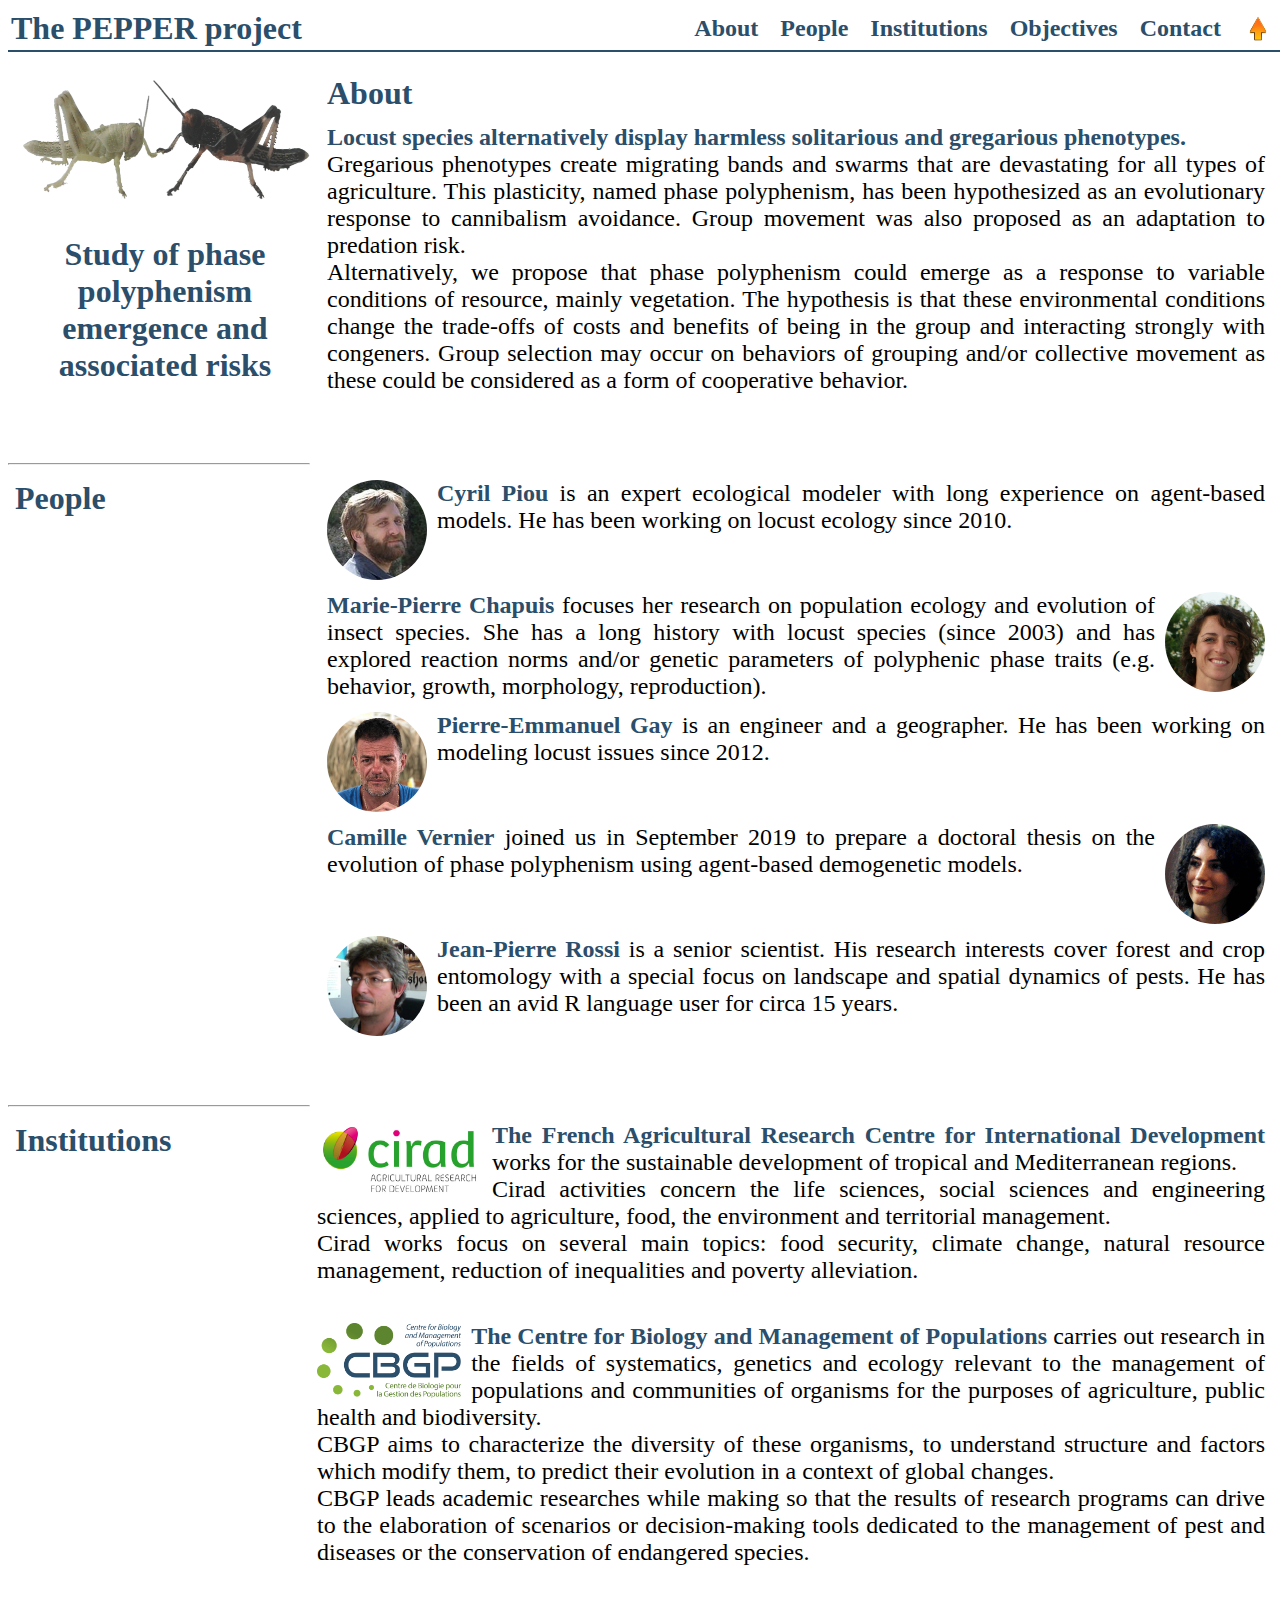
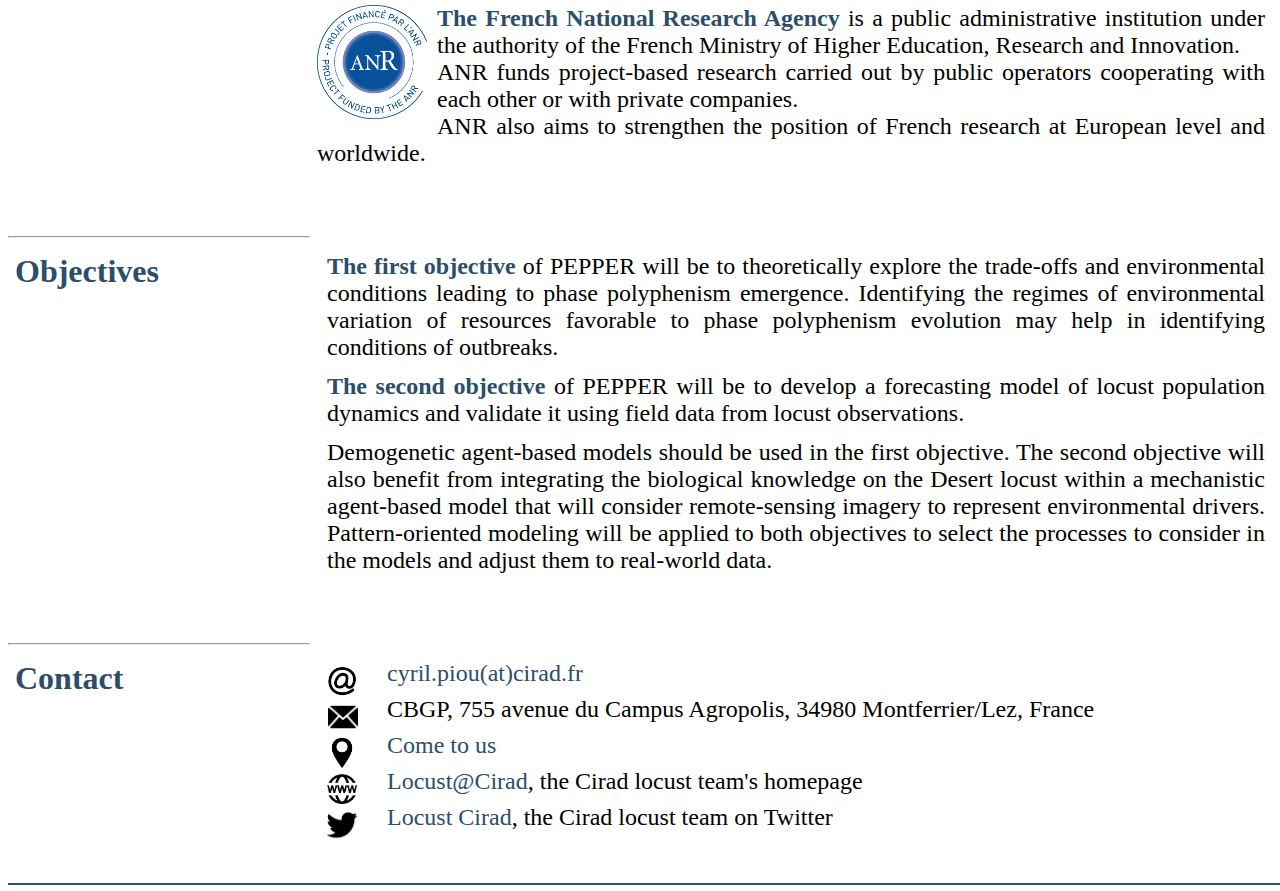
==== index.html @ 5f04eea3 "Add files via upload" ====
<!DOCTYPE HTML PUBLIC "-//W3C//DTD HTML 4.0 Transitional//EN">
<head>
	<meta http-equiv="Content-Language" content="en">
	<meta http-equiv="Content-Type" content="text/html; charset=windows-1252">
	<title>The PEPPER project</title>
	<link href="css/pepper.css" rel="stylesheet" type="text/css">
	<link rel="shortcut icon" type="image/gif" href="favicon.gif">
	<script type="text/javascript" src="noclicd.js"></script>
</head>
<body onload="noclicd()">
<font face="Calibri Light">
<!-- MENU -->
<div class="fixe">
	<table width="100%" class="titre txtbleu">
		<tr>
			<td class="gras">The PEPPER project</td>
			<td >
				<table align="right" cellpadding="10" class="center xgrand gras">
					<tr>
						<td><a href="index.html">About</a></td>
						<td><a href="#people">People</a></td>
						<td><a href="#institutions">Institutions</a></td>
						<td><a href="#objectives">Objectives</a></td>
						<td><a href="#contact">Contact</a></td>
						<td><a href="index.html"><img width="20" height="26" src="images/go-up.png" hspace="5" border="0"></a></td>
					</tr>
				</table>
			</td>
		</tr>
	</table>
</div>
<div class="main">
<!-- ABOUT -->
<br>
<table cellpadding="5" width="100%" class="justify xgrand">
	<tr>
		<td width="300" rowspan="2" class="center top"><img src="images/Criquets.png" width="300"><p class="txtbleu gras titre">Study of phase polyphenism emergence and associated risks</p></td>
		<td class="txtbleu gras titre">About</td>
	</tr>
		<td class="top"><span class="txtbleu"><b>Locust species alternatively display harmless solitarious and gregarious phenotypes.</b></span><br>Gregarious phenotypes create migrating bands and swarms that are devastating for all types of agriculture. This plasticity, named phase polyphenism, has been hypothesized as an evolutionary response to cannibalism avoidance. Group movement was also proposed as an adaptation to predation risk.<br>Alternatively, we propose that phase polyphenism could emerge as a response to variable conditions of resource, mainly vegetation. The hypothesis is that these environmental conditions change the trade-offs of costs and benefits of being in the group and interacting strongly with congeners. Group selection may occur on behaviors of grouping and/or collective movement as these could be considered as a form of cooperative behavior.</td>
	</tr>
</table>
<br>
<!-- PEOPLE -->
<a name="people"></a><br><br>
<hr width="300" align="left">
<table cellpadding="5" width="100%" class="justify xgrand">
	<tr>
		<td width="300" rowspan="5" class="center txtbleu titre gras top left">People</td>
		<td><a href="http://agents.cirad.fr/index.php/cyril+piou/infoagent_eng" target="_blank"><img src="images/CP.jpg" border="0" width="100" align="left" class="circle margedroite zoom"><b>Cyril Piou</a></b> is an expert ecological modeler with long experience on agent-based models. He has been working on locust ecology since 2010.</td>
	</tr>
	<tr>
		<td><a href="http://agents.cirad.fr/index.php/Marie+Pierre+CHAPUIS" target="_blank"><img src="images/MPC.jpg" border="0" width="100" align="right" class="circle margegauche"><b>Marie-Pierre Chapuis</a></b> focuses her research on population ecology and evolution of insect species. She has a long history with locust species (since 2003) and has explored reaction norms and/or genetic parameters of polyphenic phase traits (e.g. behavior, growth, morphology, reproduction).</td>
	</tr>
	<tr>
		<td><img src="images/PEG.jpg" width="100" align="left" class="circle margedroite"><span class="txtbleu gras">Pierre-Emmanuel Gay</span> is an engineer and a geographer. He has been working on modeling locust issues since 2012.</td>
	</tr>
	<tr>
		<td><img src="images/CV.jpg" width="100" align="right" class="circle margegauche"><span class="txtbleu gras">Camille Vernier</span> joined us in September 2019 to prepare a doctoral thesis on the evolution of phase polyphenism using agent-based demogenetic models.</td>
	</tr>
	<tr>
		<td><a href="http://j.p.rossi.free.fr/" target="_blank"><img src="images/JPR.jpg" border="0" width="100" align="left" class="circle margedroite"><b>Jean-Pierre Rossi</a></b> is a senior scientist. His research interests cover forest and crop entomology with a special focus on landscape and spatial dynamics of pests. He has been an avid R language user for circa 15 years.</td>
	</tr>
</table>
<br>
<!-- INSTITUTIONS -->
<a name="institutions"></a><br><br>
<hr width="300" align="left">
<table cellpadding="5" width="100%" class="justify xgrand">
	<tr class="top">
		<td width="290" rowspan="3" class="center txtbleu titre gras left">Institutions</td>
		<td><a href="https://www.cirad.fr/en/home-page" target="_blank"><img src="images/LogCirad_Eng.jpg" height="75" border="0" alt="To Cirad homepage" align="left" class="margedroite"><b>The French Agricultural Research Centre for International Development</b></a> works for the sustainable development of tropical and Mediterranean regions.<br>Cirad activities concern the life sciences, social sciences and engineering sciences, applied to agriculture, food, the environment and territorial management.<br>Cirad works focus on several main topics: food security, climate change, natural resource management, reduction of inequalities and poverty alleviation.</td>
	</tr>
	<tr class="top">
		<td><br><a href="https://www6.montpellier.inra.fr/cbgp_eng" target="_blank"><img src="images/LogoCBGPva.png" height="75" border="0" alt="To CBGP homepage" align="left" class="margedroite"><b>The Centre for Biology and Management of Populations</b></a> carries out research in the fields of systematics, genetics and ecology relevant to the management of populations and communities of organisms for the purposes of agriculture, public health and biodiversity.<br>CBGP aims to characterize the diversity of these organisms, to understand structure and factors which modify them, to predict their evolution in a context of global changes.<br>CBGP leads academic researches while making so that the results of research programs can drive to the elaboration of scenarios or decision-making tools dedicated to the management of pest and diseases or the conservation of endangered species.</td>
	</tr>
	<tr class="top">
		<td><br><a href="http://www.agence-nationale-recherche.fr/en/" target="_blank"><img src="images/ANR.png" width="110" border="0" alt="To ANR homepage" align="left" class="margedroite"><b>The French National Research Agency</b></a> is a public administrative institution under the authority of the French Ministry of Higher Education, Research and Innovation.<br>ANR funds project-based research carried out by public operators cooperating with each other or with private companies.<br>ANR also aims to strengthen the position of French research at European level and worldwide.</td>
	</tr>
</table>
<br>
<!-- OBJECTIVES -->
<a name="objectives"></a><br><br>
<hr width="300" align="left">
<table cellpadding="5" width="100%" class="justify xgrand">
	<tr>
		<td width="300" rowspan="3" class="center txtbleu titre gras top left">Objectives</td>
		<td><span class="txtbleu gras">The first objective</span> of PEPPER will be to theoretically explore the trade-offs and environmental conditions leading to phase polyphenism emergence. Identifying the regimes of environmental variation of resources favorable to phase polyphenism evolution may help in identifying conditions of outbreaks.</td>
	</tr>
	<tr>
		<td><span class="txtbleu gras">The second objective</span> of PEPPER will be to develop a forecasting model of locust population dynamics and validate it using field data from locust observations.</td>
	</tr>
	</tr>
		<td>Demogenetic agent-based models</span> should be used in the first objective. The second objective will also benefit from integrating the biological knowledge on the Desert locust within a mechanistic agent-based model that will consider remote-sensing imagery to represent environmental drivers. Pattern-oriented modeling will be applied to both objectives to select the processes to consider in the models and adjust them to real-world data.</td>
	</tr>
</table>
<br>
<!-- CONTACT -->
<a name="contact"></a><br><br>
<hr width="300" align="left">
<table cellpadding="5" width="100%" class="justify xgrand">
	<tr>
		<td width="300" class="center txtbleu titre gras top left">Contact</td>
		<td><a href="mailto:cyril.piou@cirad.fr"><img src="images/Email.png" border="0" align="middle" style="margin-right:30px" width="30">cyril.piou(at)cirad.fr</a><br>
		<img src="images/Enveloppe.png" align="middle" style="margin-left:1px;margin-right:29px;" width="30">CBGP, 755 avenue du Campus Agropolis, 34980 Montferrier/Lez, France<br>
		<a href="https://www.google.fr/maps/place/CBGP/@43.6823972,3.875117,361m/data=!3m1!1e3!4m2!3m1!1s0x12b6a8f9f5756673:0x52011dedb8b480fa" target="_blank"><img src="images/GPS.png" border="0" align="middle" style="margin-right:30px;" width="30">Come to us</a><br>
		<a href="https://locustcirad.wordpress.com/" target="_blank"><img src="images/Web.png" border="0" align="middle" style="margin-right:30px;" width="30">Locust@Cirad</a>, the Cirad locust team's homepage<br>
		<a href="https://twitter.com/LocustCirad" target="_blank"><img src="images/Twitter.png" border="0" align="middle" style="margin-right:30px;" width="30">Locust Cirad</a>, the Cirad locust team on Twitter</td>
	</tr>
</table>
</div>
<!-- LEGAL NOTICE -->
<br><br>
<div class="footer">
<table cellpadding="5" width="100%" class="justify xgrand">
	<tr>
		<td width="300" class="center txtbleu titre gras top left">Legal notice<br><font size="4">&copy; 2019 Cirad</font></td>
		<td class="top center"><a href="credits.html">Credits</a>&nbsp;&nbsp;<a href="terms.html">Terms of use</a>&nbsp;&nbsp;<a href="pdata.html">Personnal data protection</a>&nbsp;&nbsp;<a href="cookies.html">Cookies &amp; analytics</a></td>
	</tr>
</table>
</div>
</body>
</html>
---- css/pepper.css ----
.lignenoire {border-bottom: 2px solid black}
.lignegrise {border-bottom: 2px solid lightgrey}
.top {vertical-align: top}
.middle {vertical-align: middle}
.bottom {vertical-align: bottom}
.center {text-align: center}
.left {text-align:left}
.right {text-align: right}
.justify {text-align: justify}
.maj {text-transform: uppercase}
.ital {font-style: italic}
.gras {font-weight: bold}
.pluspetit {font-size: smaller}
.plusgrand {font-size: larger}
.grand {font-size: large}
.xgrand {font-size: x-large}
.titre {font-size: xx-large}
.cache {display:none}
.txtbleu {color: #2b4e6a}
.circle {border-radius: 50%}
.margedroite {margin-right: 10px}
.margegauche {margin-left: 10px}

.fixe {position: fixed; width: 100%; height: 50px; background-color: white; border-bottom: 2px solid #2b4e6a; top: 0}
.main {margin-top: 50px}
.footer{position: fixed; width: 100%; height:75px; background-color: white; border-top: 2px solid #2b4e6a; bottom:016:18 04/11/2020}
 
a:link {color: #2b4e6a; text-decoration: none}
a:visited {color: #2b4e6a; text-decoration: none}
a:hover {color: black; text-decoration: underline}
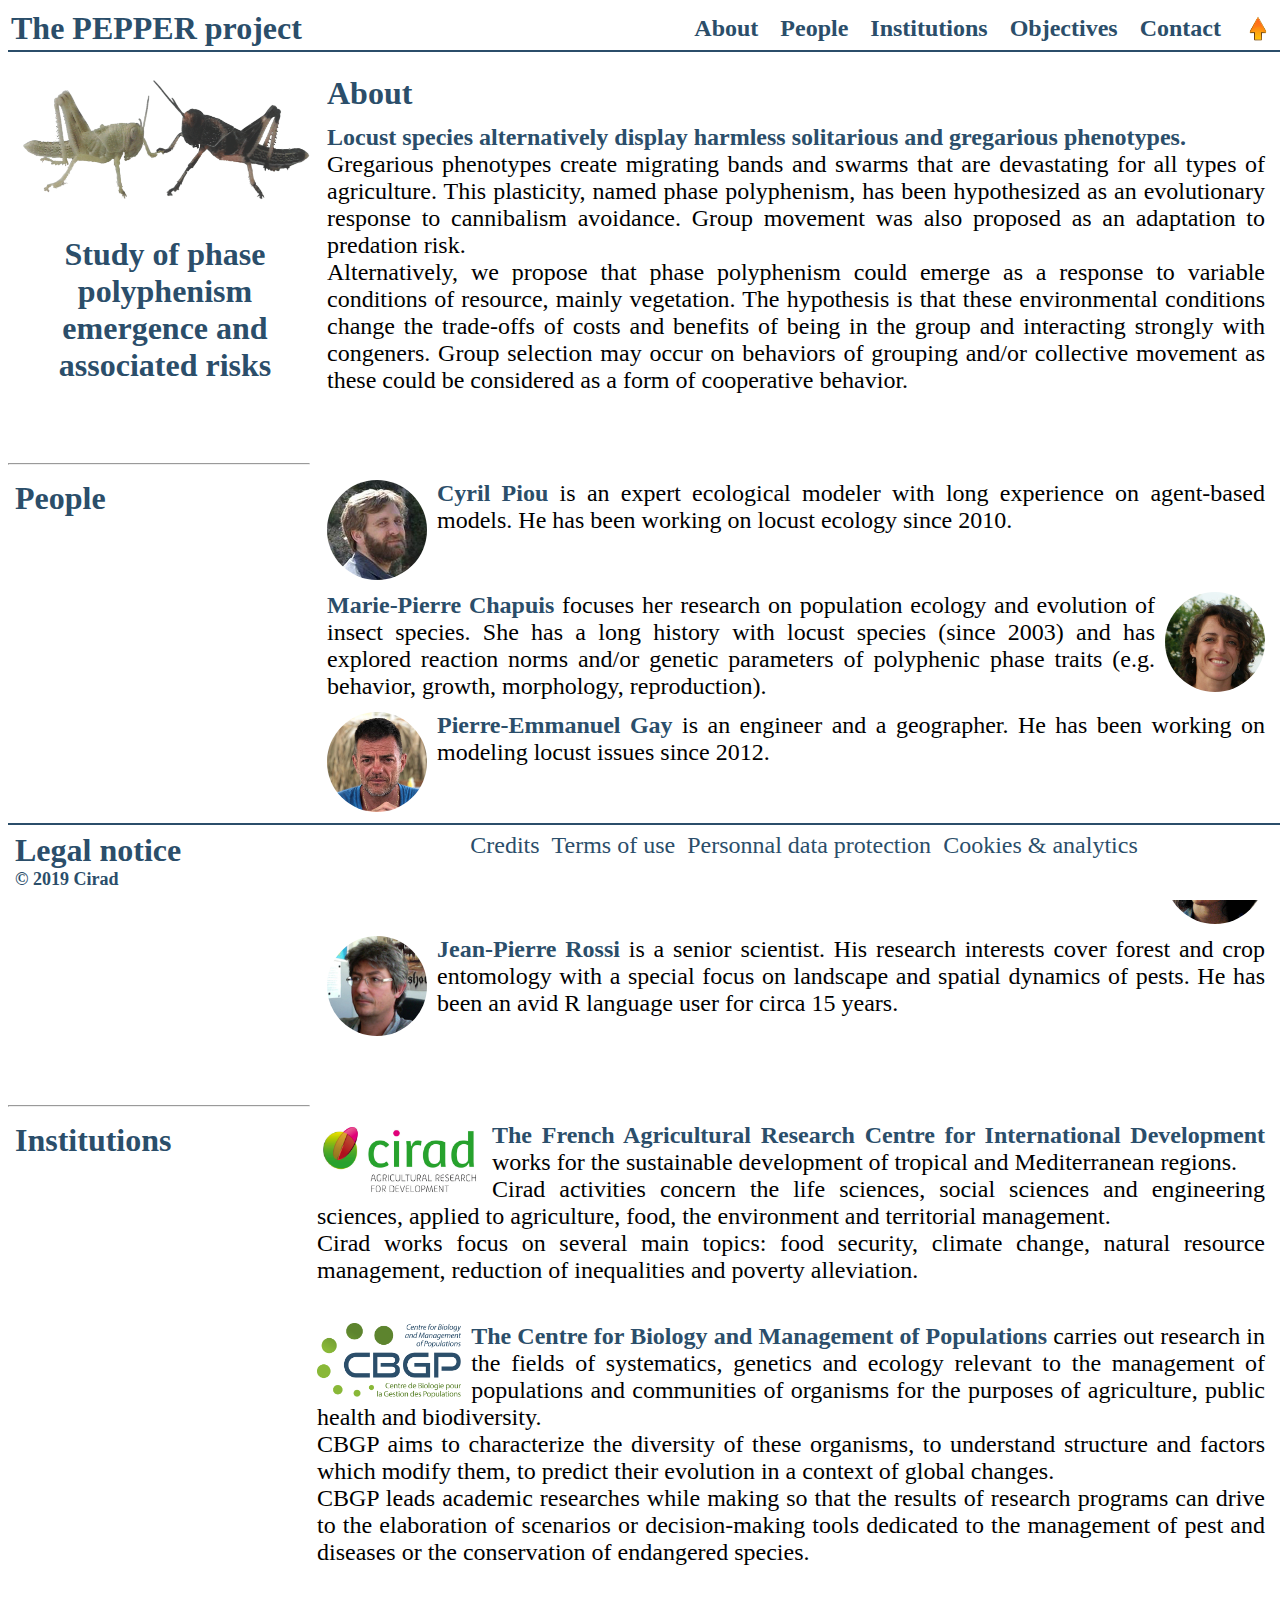
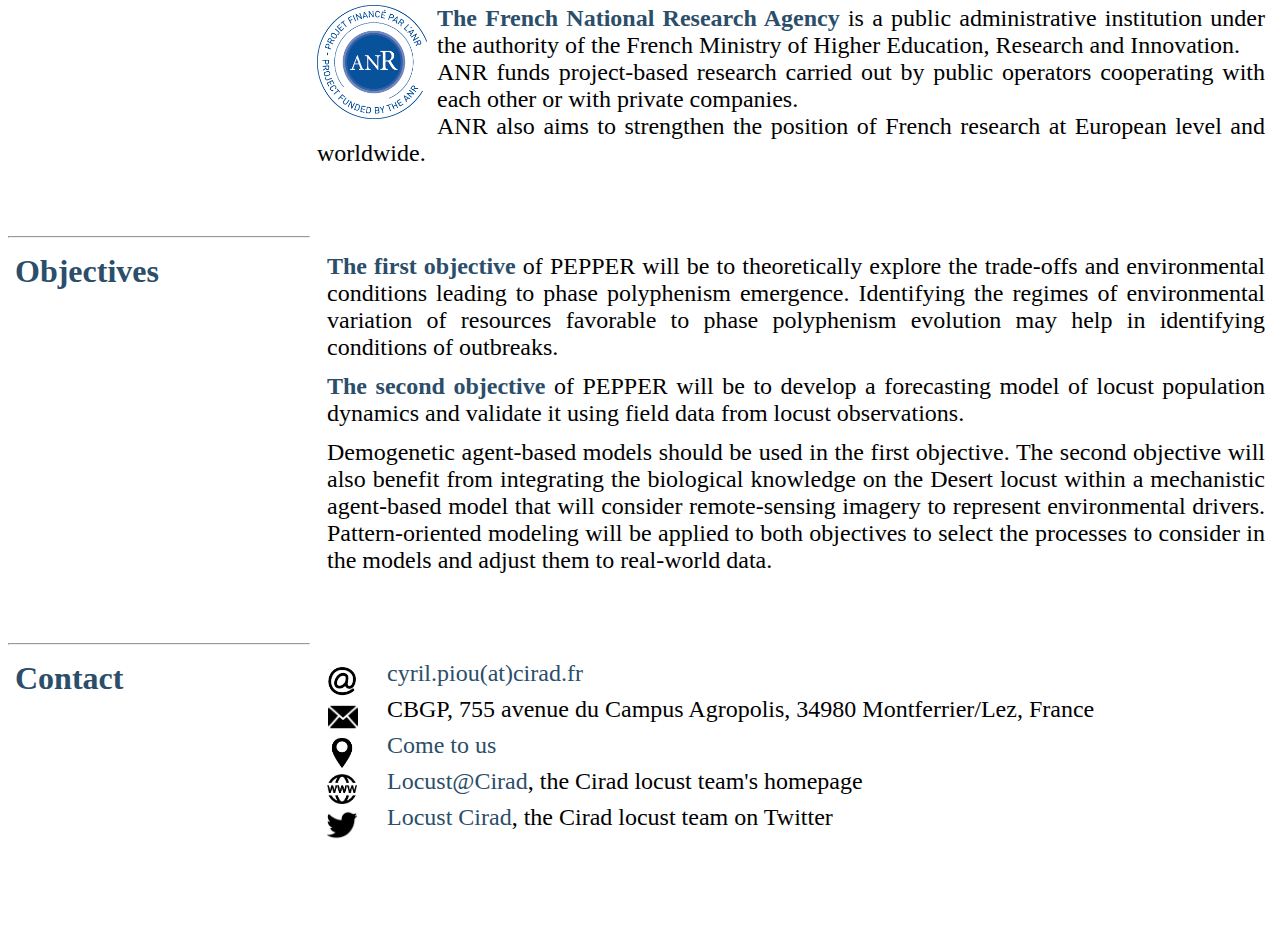
==== commit b847986f: "Add files via upload" ====
--- a/index.html
+++ b/index.html
@@ -110,7 +110,7 @@
 </table>
 </div>
 <!-- LEGAL NOTICE -->
-<br><br>
+<br><br><br><br><br>
 <div class="footer">
 <table cellpadding="5" width="100%" class="justify xgrand">
 	<tr>
--- a/css/pepper.css
+++ b/css/pepper.css
@@ -23,7 +23,7 @@
 
 .fixe {position: fixed; width: 100%; height: 50px; background-color: white; border-bottom: 2px solid #2b4e6a; top: 0}
 .main {margin-top: 50px}
-.footer{position: fixed; width: 100%; height:75px; background-color: white; border-top: 2px solid #2b4e6a; bottom:016:18 04/11/2020}
+.footer{position: fixed; width: 100%; height:75px; background-color: white; border-top: 2px solid #2b4e6a; bottom:0}
  
 a:link {color: #2b4e6a; text-decoration: none}
 a:visited {color: #2b4e6a; text-decoration: none}
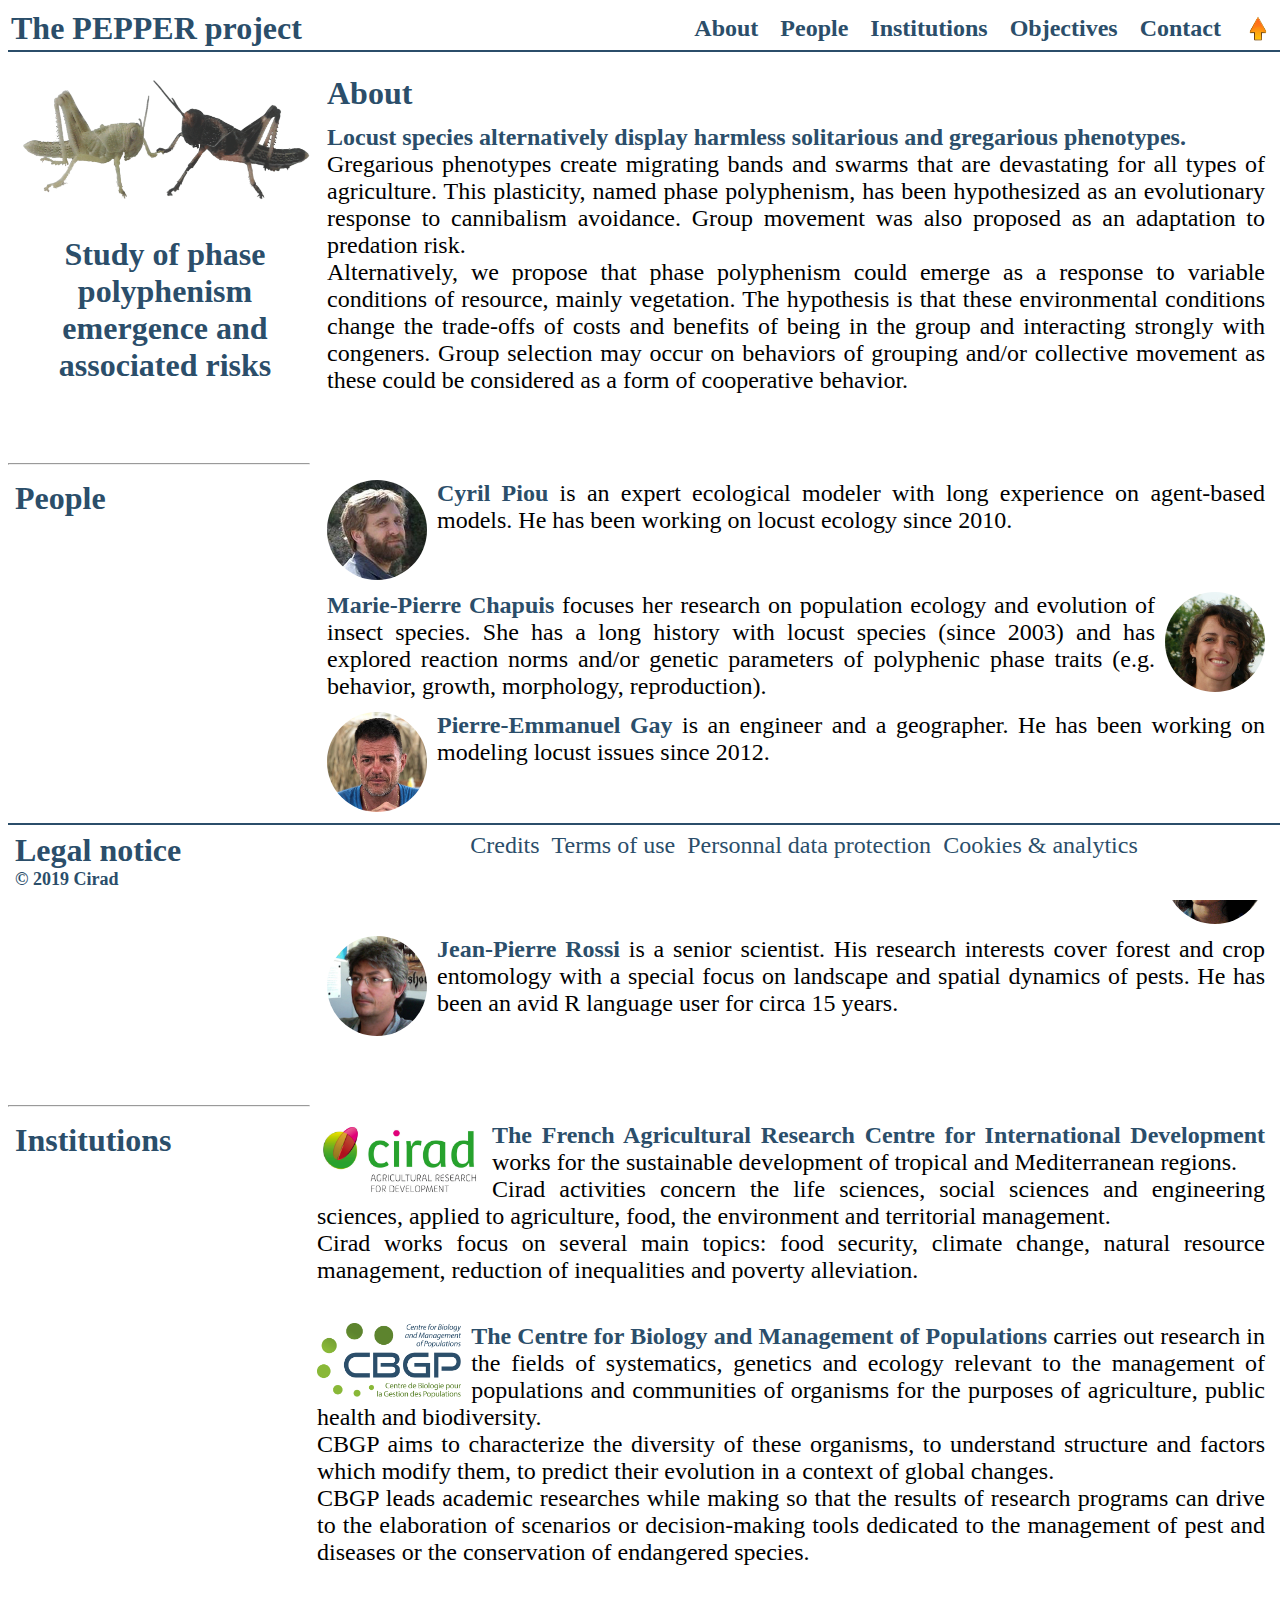
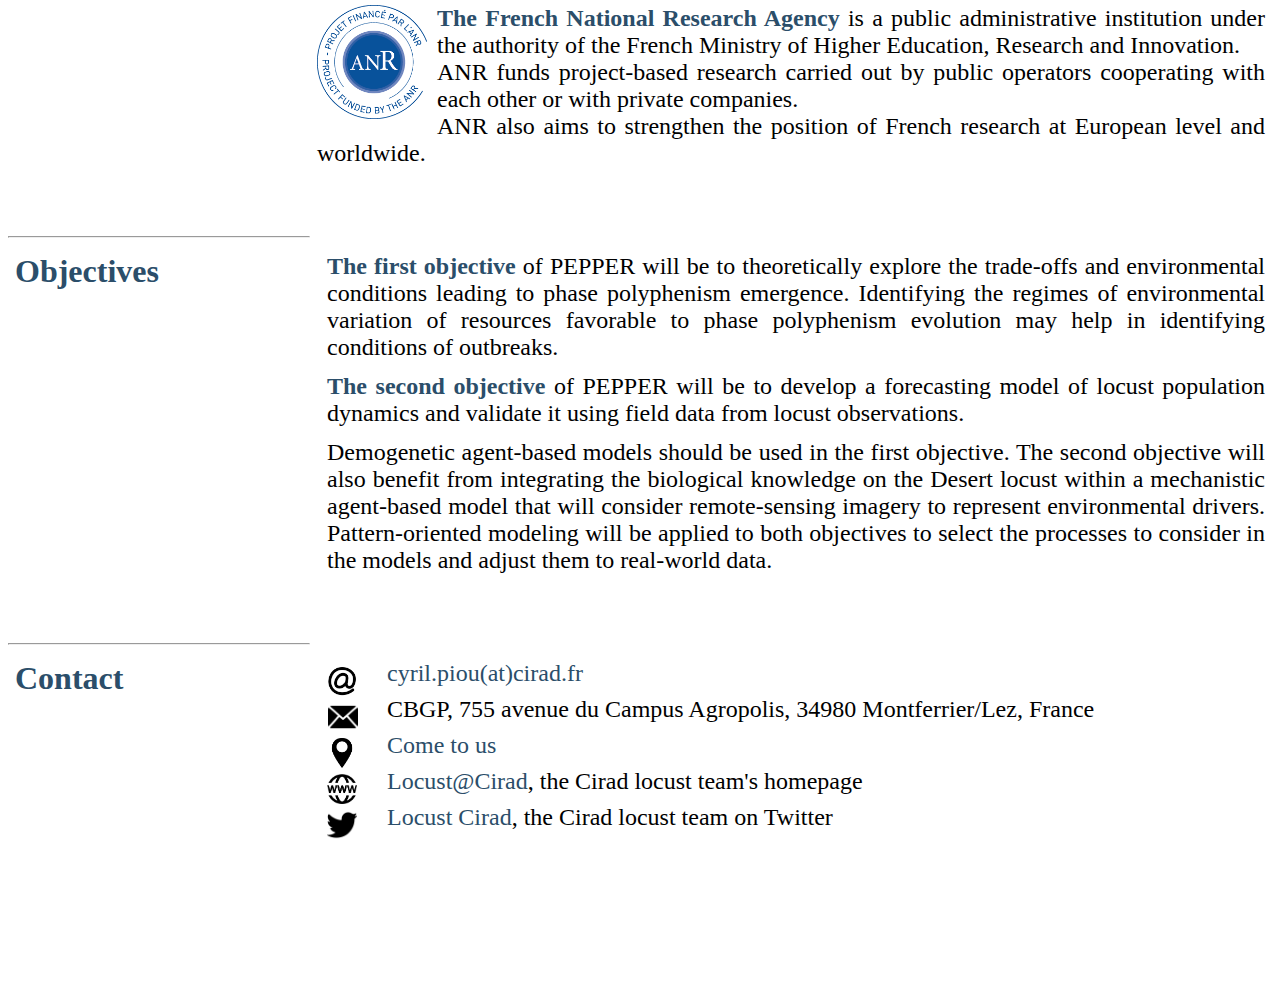
==== commit 6f8d87a8: "Add files via upload" ====
--- a/index.html
+++ b/index.html
@@ -110,7 +110,7 @@
 </table>
 </div>
 <!-- LEGAL NOTICE -->
-<br><br><br><br><br>
+<br><br><br><br><br><br><br>
 <div class="footer">
 <table cellpadding="5" width="100%" class="justify xgrand">
 	<tr>
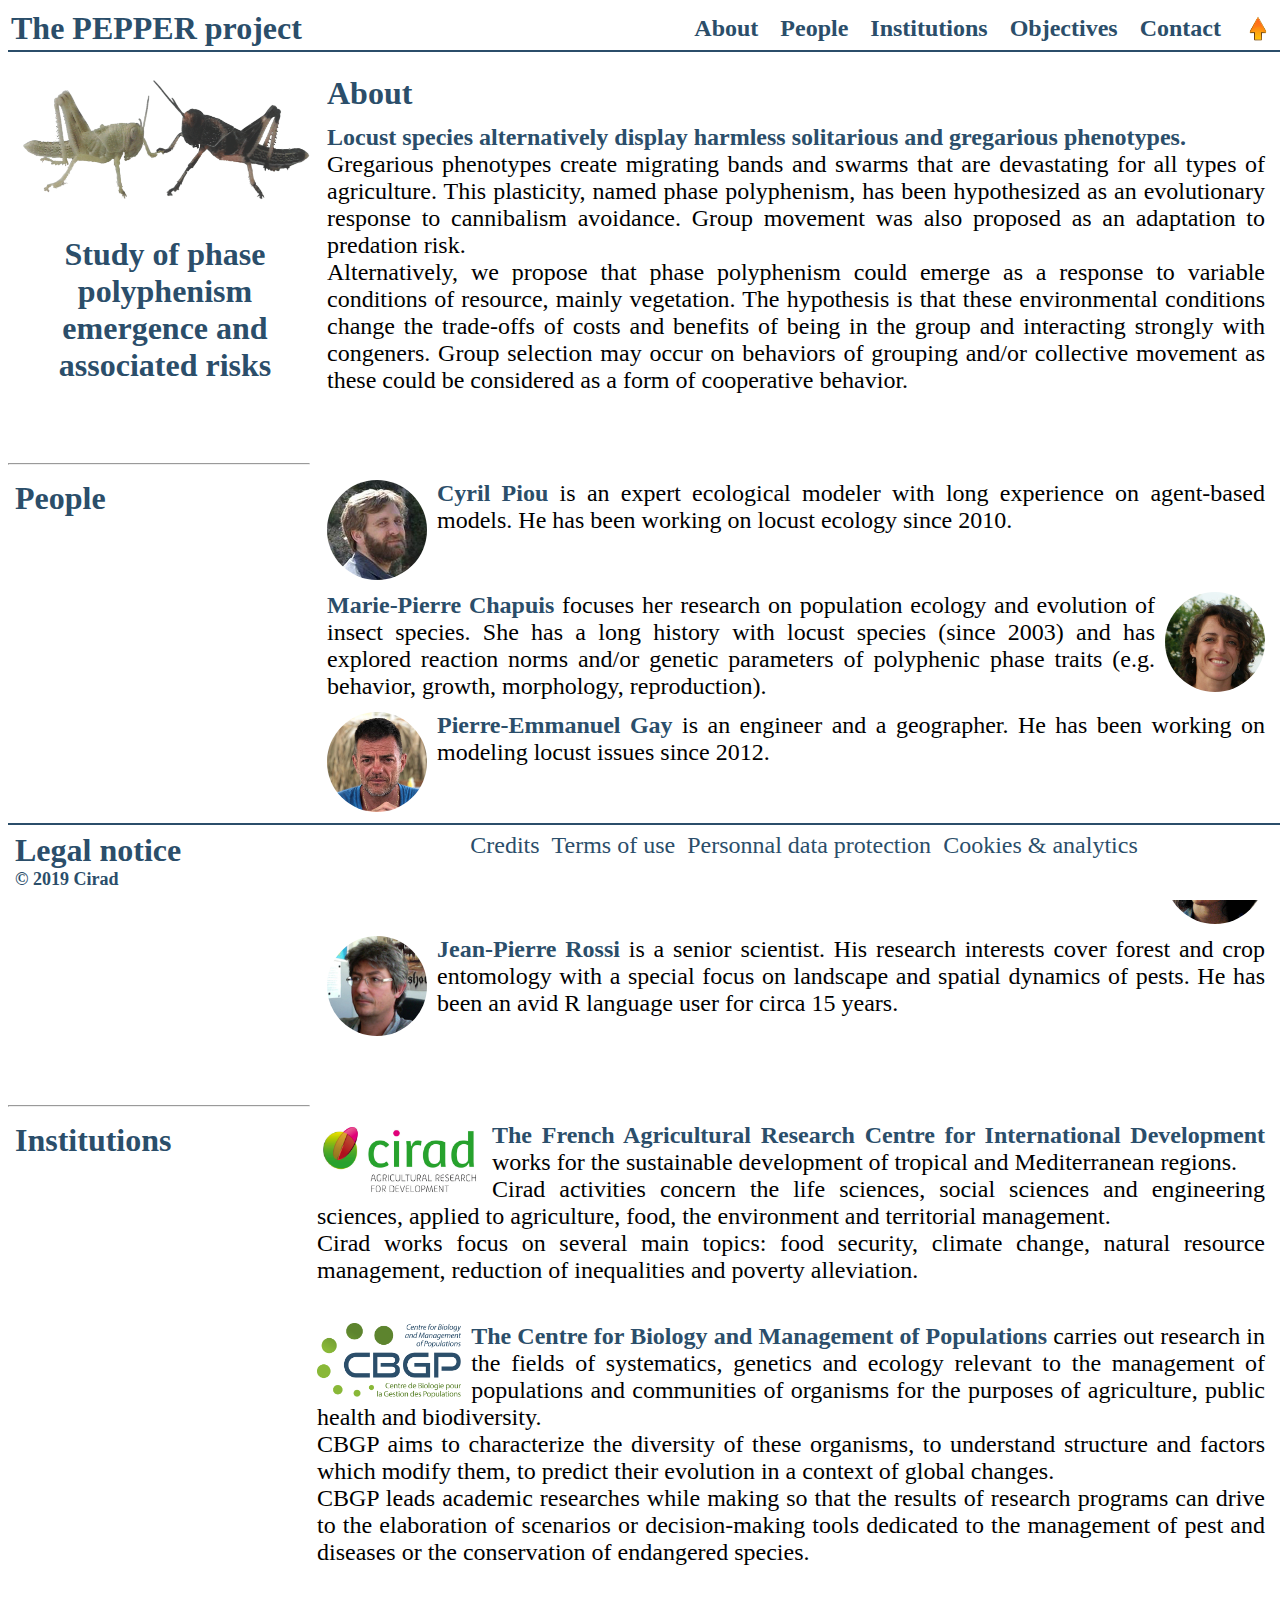
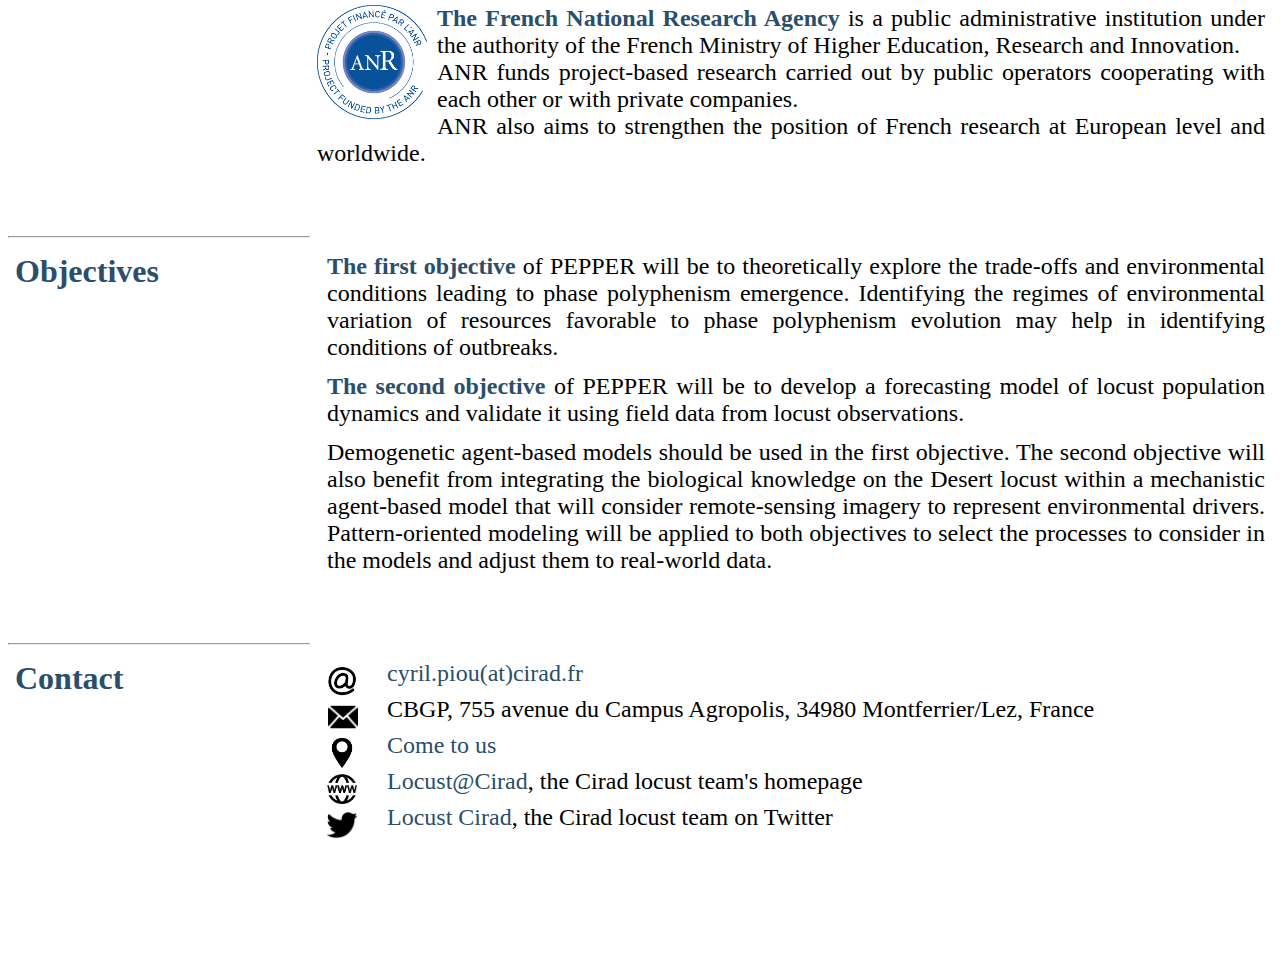
==== commit 89418613: "Add files via upload" ====
--- a/index.html
+++ b/index.html
@@ -110,7 +110,7 @@
 </table>
 </div>
 <!-- LEGAL NOTICE -->
-<br><br><br><br><br><br><br>
+<br><br><br><br><br><br>
 <div class="footer">
 <table cellpadding="5" width="100%" class="justify xgrand">
 	<tr>
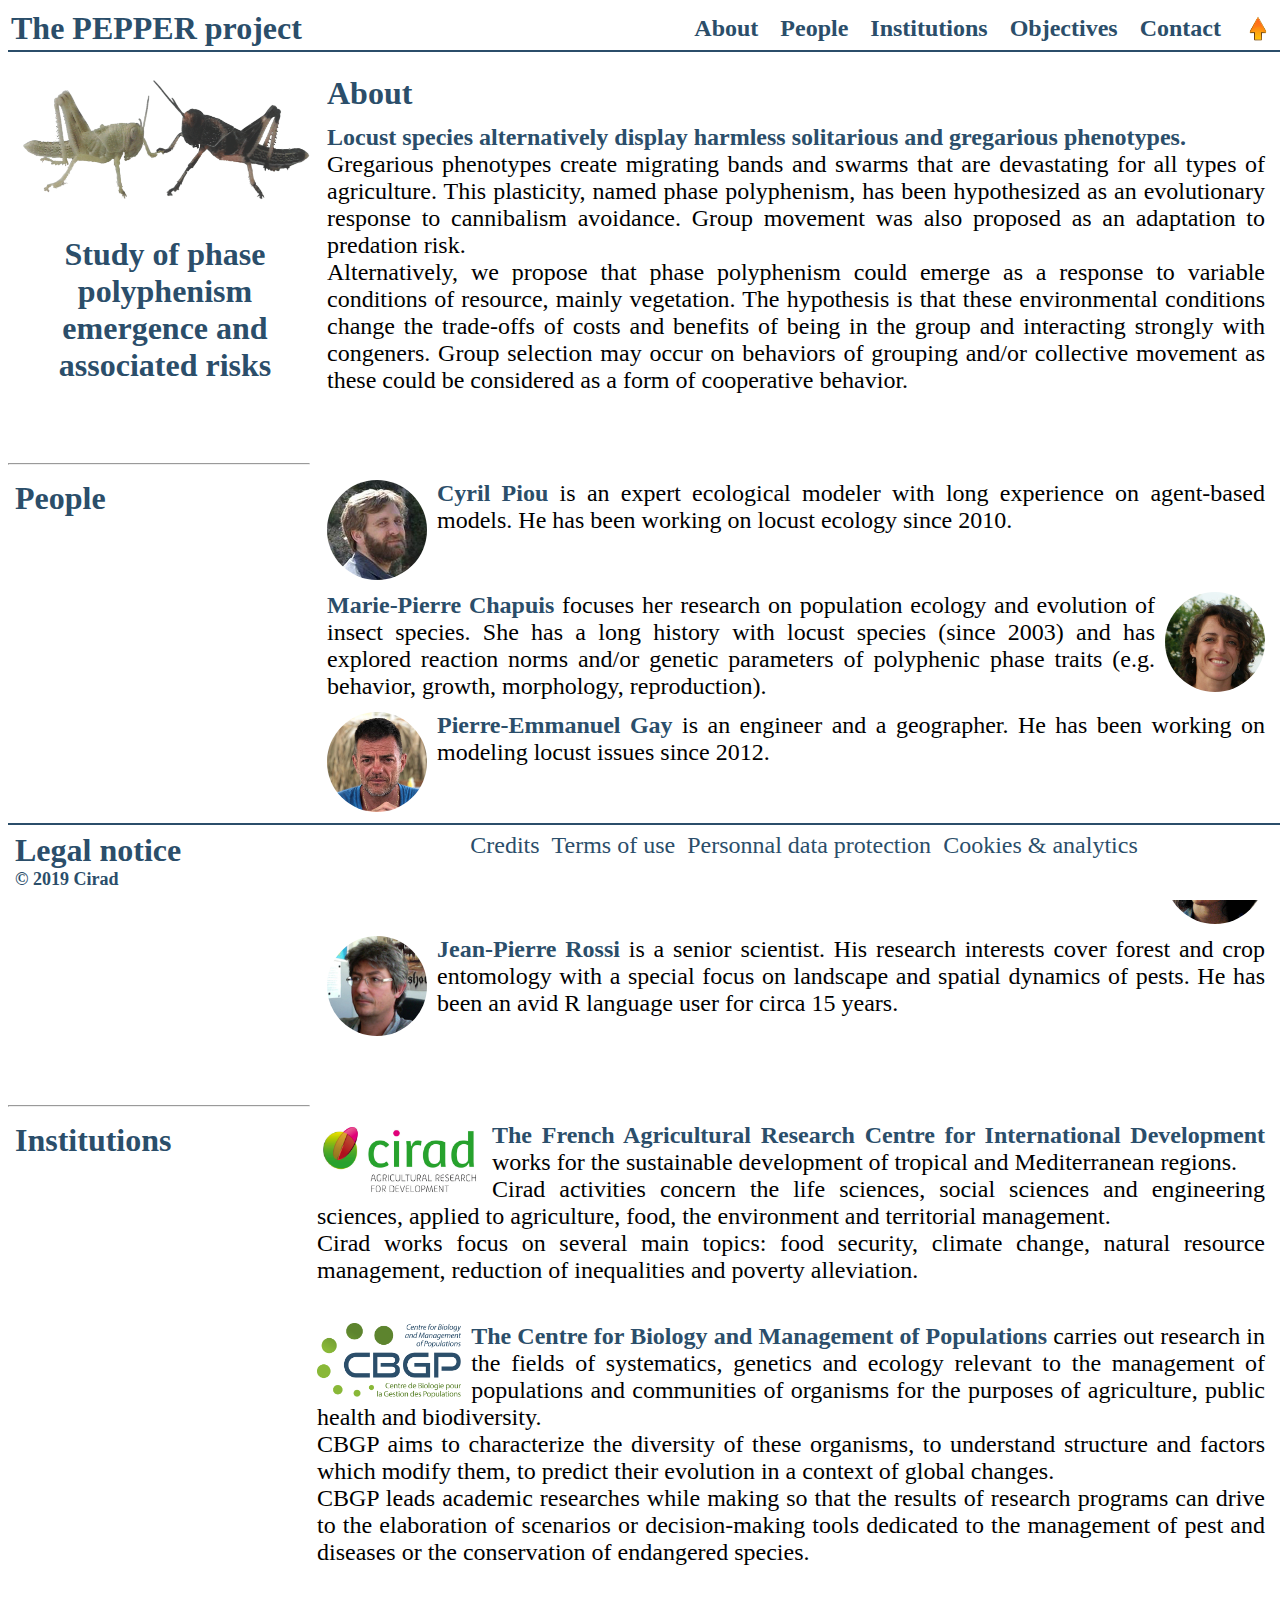
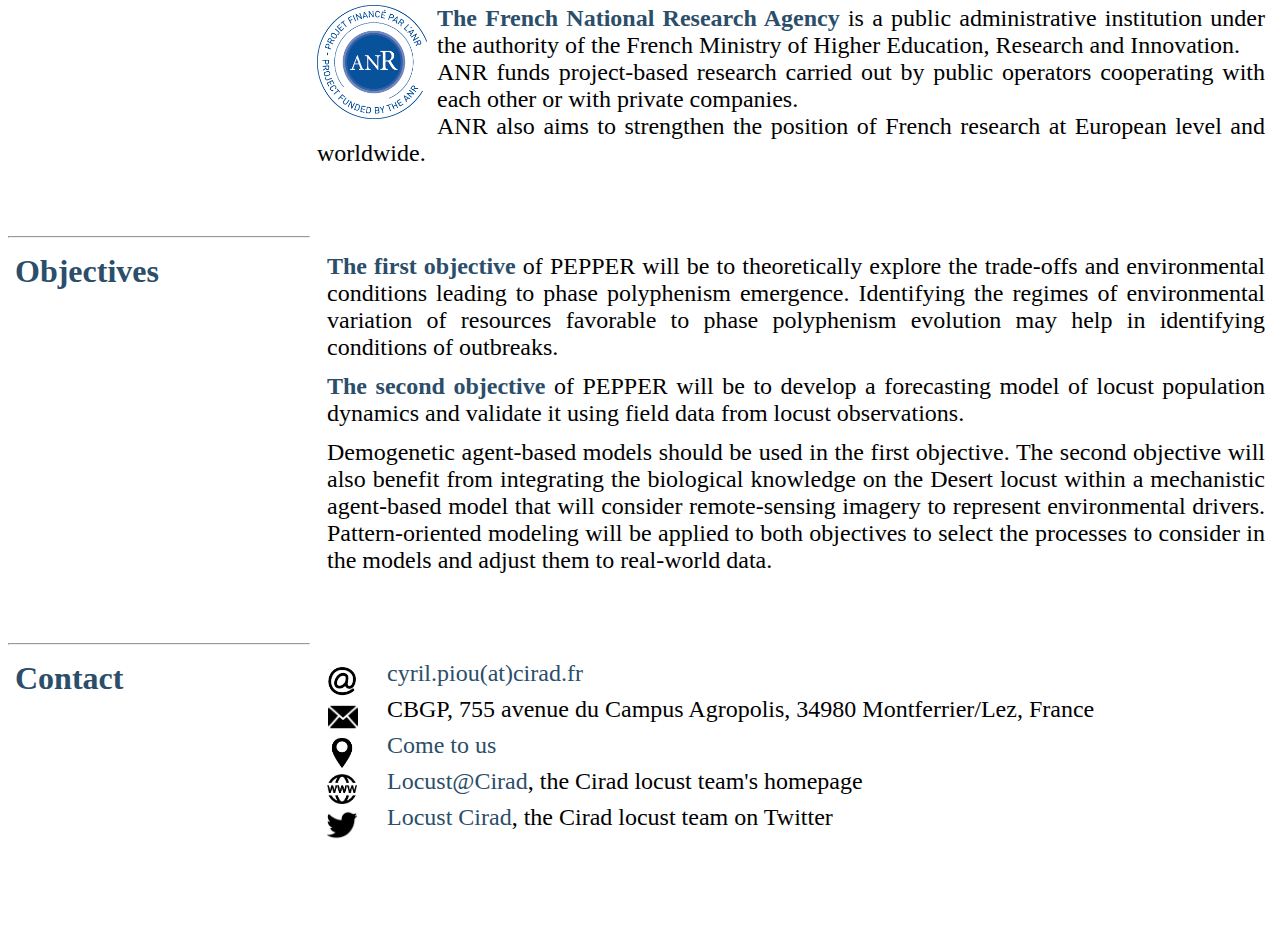
==== commit 3dfe9cd4: "Add files via upload" ====
--- a/index.html
+++ b/index.html
@@ -110,7 +110,7 @@
 </table>
 </div>
 <!-- LEGAL NOTICE -->
-<br><br><br><br><br><br>
+<br><br><br><br><br>
 <div class="footer">
 <table cellpadding="5" width="100%" class="justify xgrand">
 	<tr>
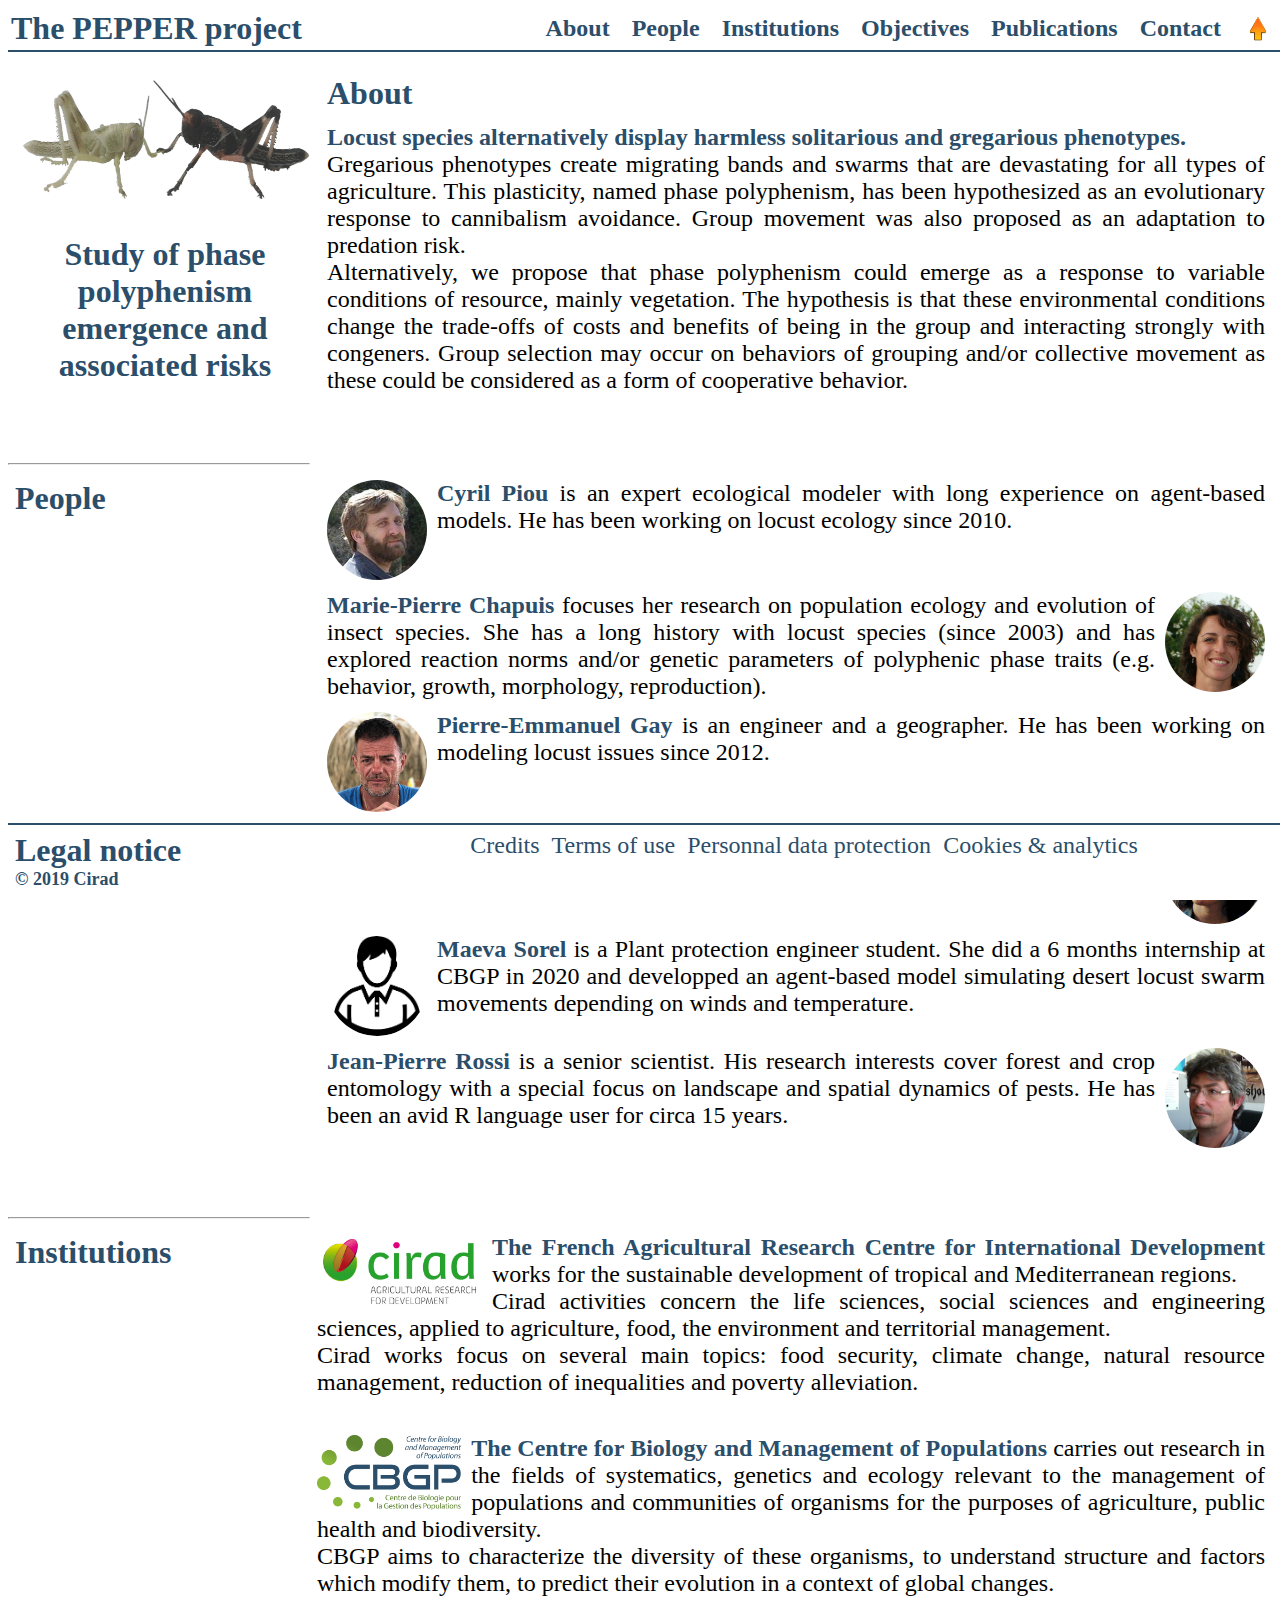
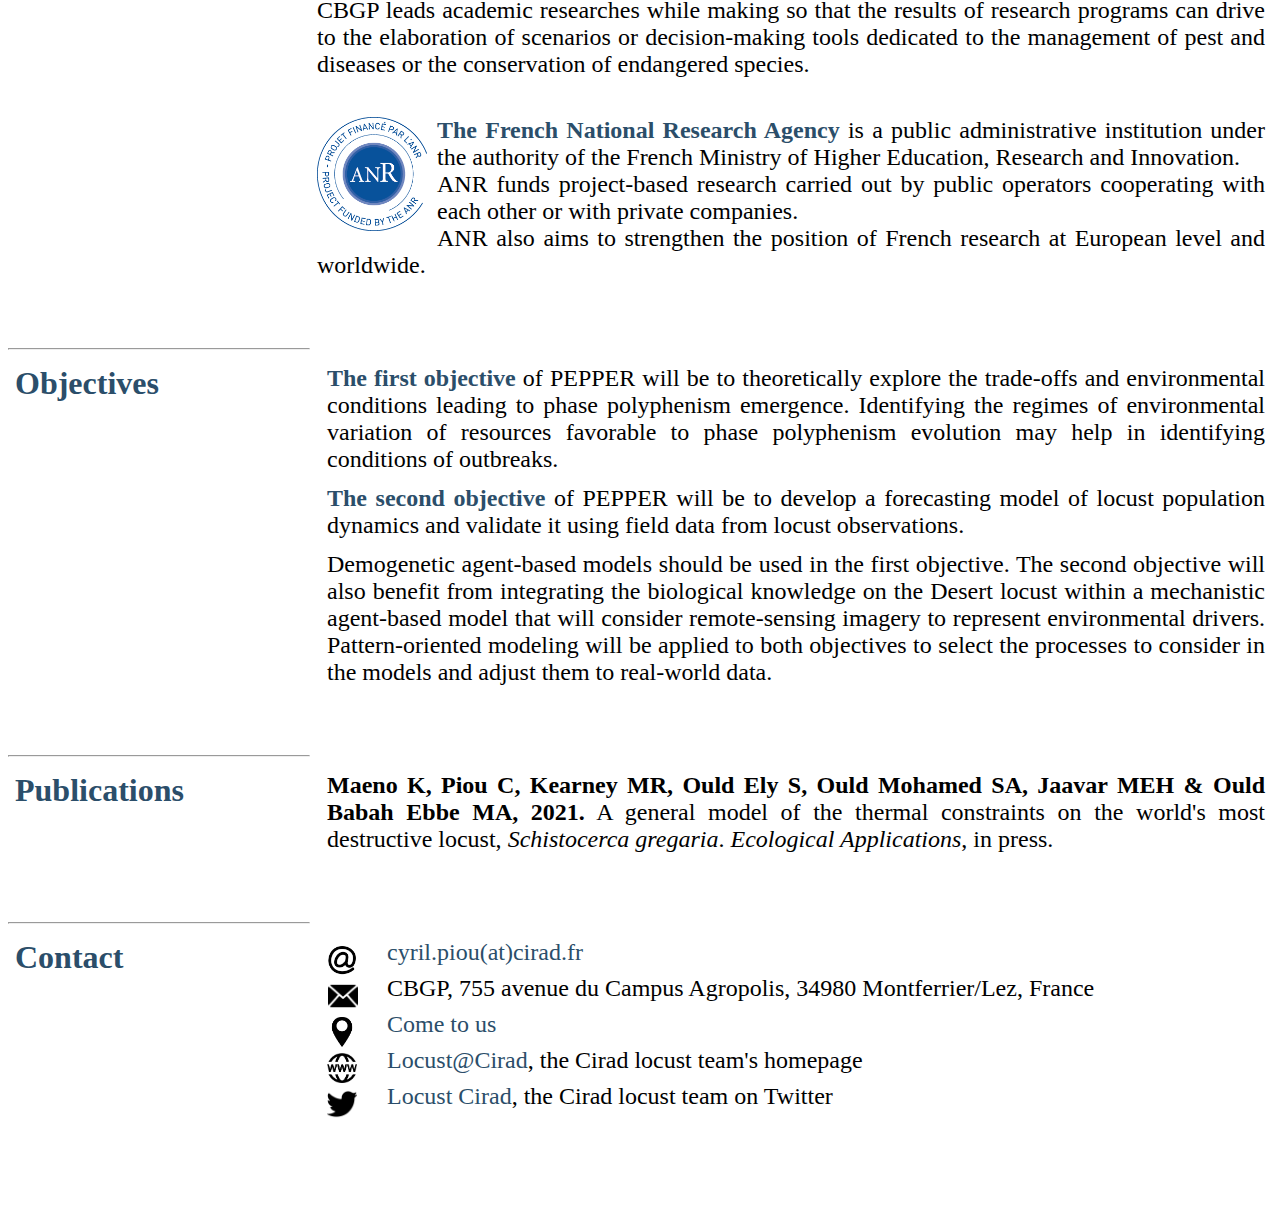
==== commit 02e75877: "Add files via upload" ====
--- a/index.html
+++ b/index.html
@@ -21,6 +21,7 @@
 						<td><a href="#people">People</a></td>
 						<td><a href="#institutions">Institutions</a></td>
 						<td><a href="#objectives">Objectives</a></td>
+						<td><a href="#Publications">Publications</a></td>
 						<td><a href="#contact">Contact</a></td>
 						<td><a href="index.html"><img width="20" height="26" src="images/go-up.png" hspace="5" border="0"></a></td>
 					</tr>
@@ -46,7 +47,7 @@
 <hr width="300" align="left">
 <table cellpadding="5" width="100%" class="justify xgrand">
 	<tr>
-		<td width="300" rowspan="5" class="center txtbleu titre gras top left">People</td>
+		<td width="300" rowspan="6" class="center txtbleu titre gras top left">People</td>
 		<td><a href="http://agents.cirad.fr/index.php/cyril+piou/infoagent_eng" target="_blank"><img src="images/CP.jpg" border="0" width="100" align="left" class="circle margedroite zoom"><b>Cyril Piou</a></b> is an expert ecological modeler with long experience on agent-based models. He has been working on locust ecology since 2010.</td>
 	</tr>
 	<tr>
@@ -59,7 +60,10 @@
 		<td><img src="images/CV.jpg" width="100" align="right" class="circle margegauche"><span class="txtbleu gras">Camille Vernier</span> joined us in September 2019 to prepare a doctoral thesis on the evolution of phase polyphenism using agent-based demogenetic models.</td>
 	</tr>
 	<tr>
-		<td><a href="http://j.p.rossi.free.fr/" target="_blank"><img src="images/JPR.jpg" border="0" width="100" align="left" class="circle margedroite"><b>Jean-Pierre Rossi</a></b> is a senior scientist. His research interests cover forest and crop entomology with a special focus on landscape and spatial dynamics of pests. He has been an avid R language user for circa 15 years.</td>
+		<td><img src="images/buste.png" width="100" align="left" class="circle margedroite"><span class="txtbleu gras">Maeva Sorel</span> is a Plant protection engineer student. She did a 6 months internship at CBGP in 2020 and developped an agent-based model simulating desert locust swarm movements depending on winds and temperature.</td>
+	</tr>
+	<tr>
+		<td><a href="http://j.p.rossi.free.fr/" target="_blank"><img src="images/JPR.jpg" border="0" width="100" align="right" class="circle margegauche"><b>Jean-Pierre Rossi</a></b> is a senior scientist. His research interests cover forest and crop entomology with a special focus on landscape and spatial dynamics of pests. He has been an avid R language user for circa 15 years.</td>
 	</tr>
 </table>
 <br>
@@ -95,6 +99,16 @@
 	</tr>
 </table>
 <br>
+<!-- PUBLICATIONS -->
+<a name="publications"></a><br><br>
+<hr width="300" align="left">
+<table cellpadding="5" width="100%" class="justify xgrand">
+	<tr>
+		<td width="300" rowspan="3" class="center txtbleu titre gras top left">Publications</td>
+		<td><b>Maeno K, Piou C, Kearney MR, Ould Ely S, Ould Mohamed SA, Jaavar MEH &amp; Ould Babah Ebbe MA, 2021.</b> A general model of the thermal constraints on the world's most destructive locust, <i>Schistocerca gregaria</i>. <i>Ecological Applications</i>, in press.</td>
+	</tr>
+</table>
+<br>
 <!-- CONTACT -->
 <a name="contact"></a><br><br>
 <hr width="300" align="left">
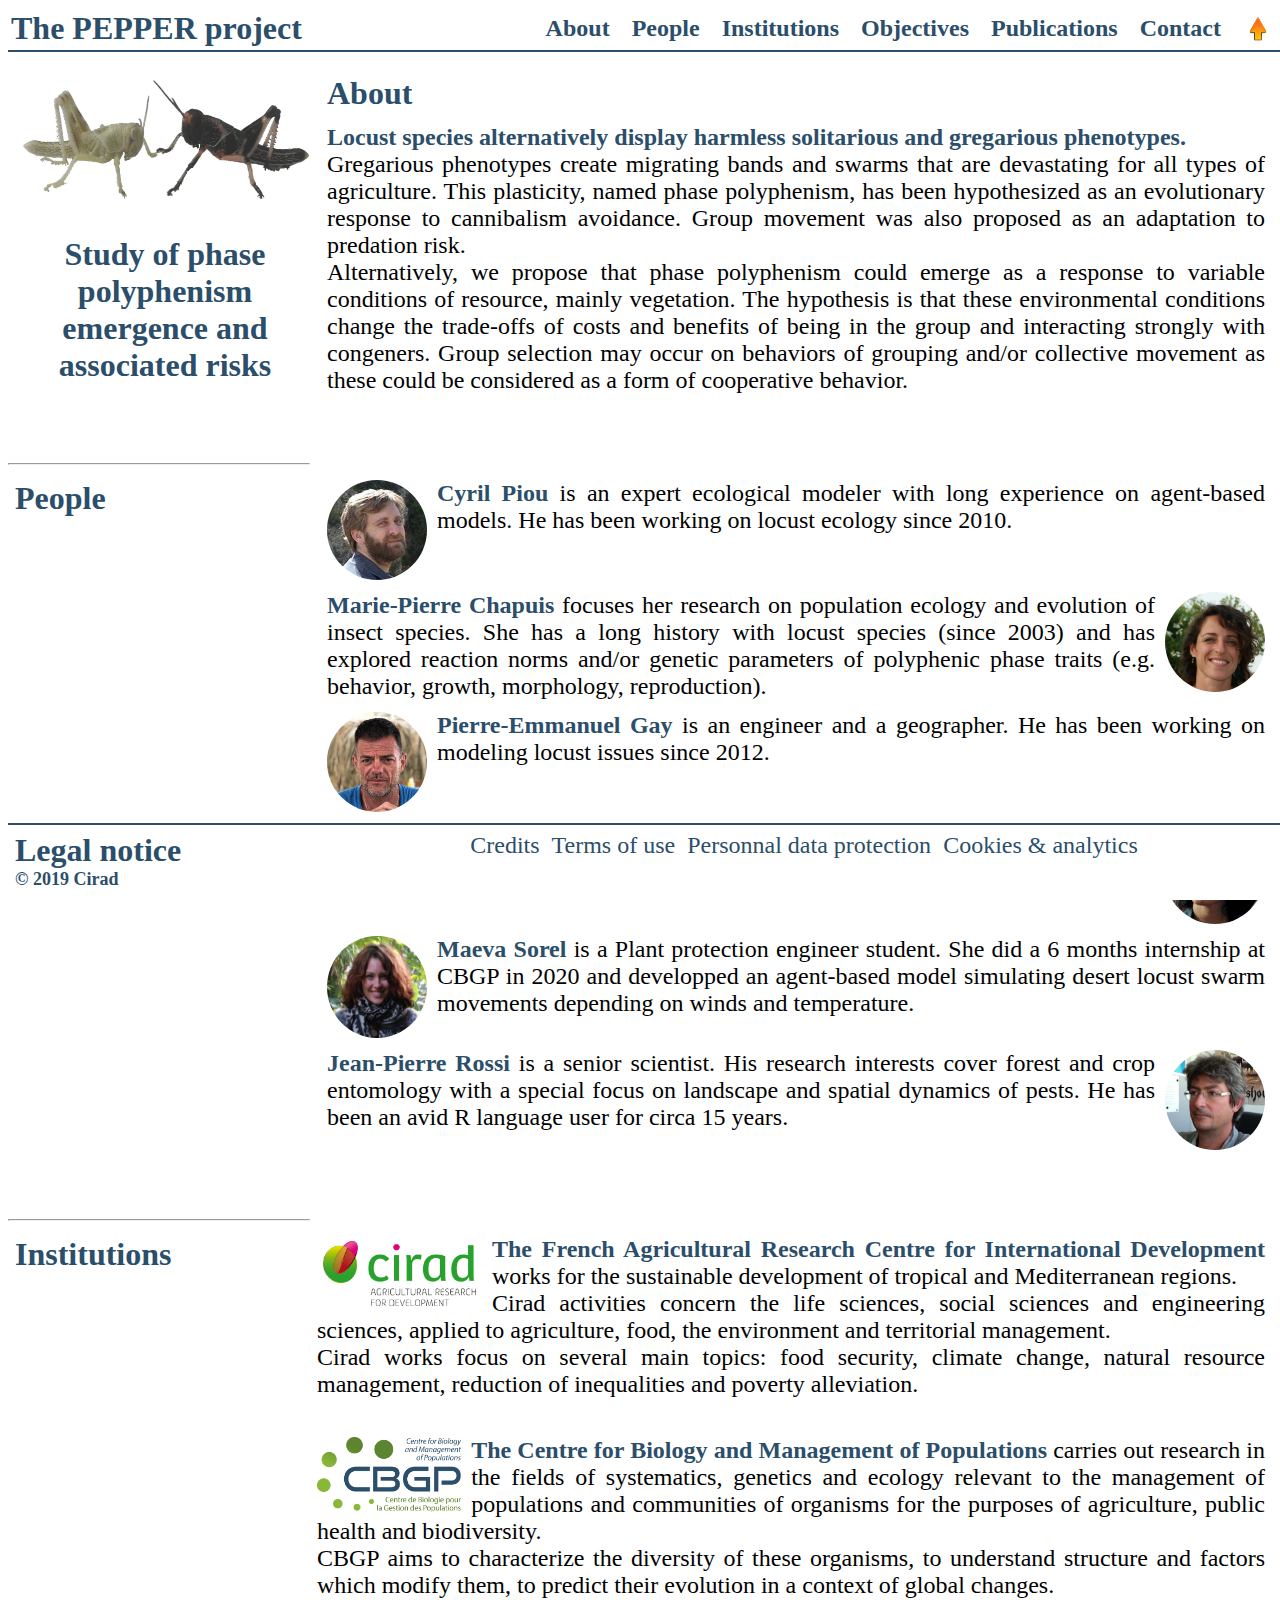
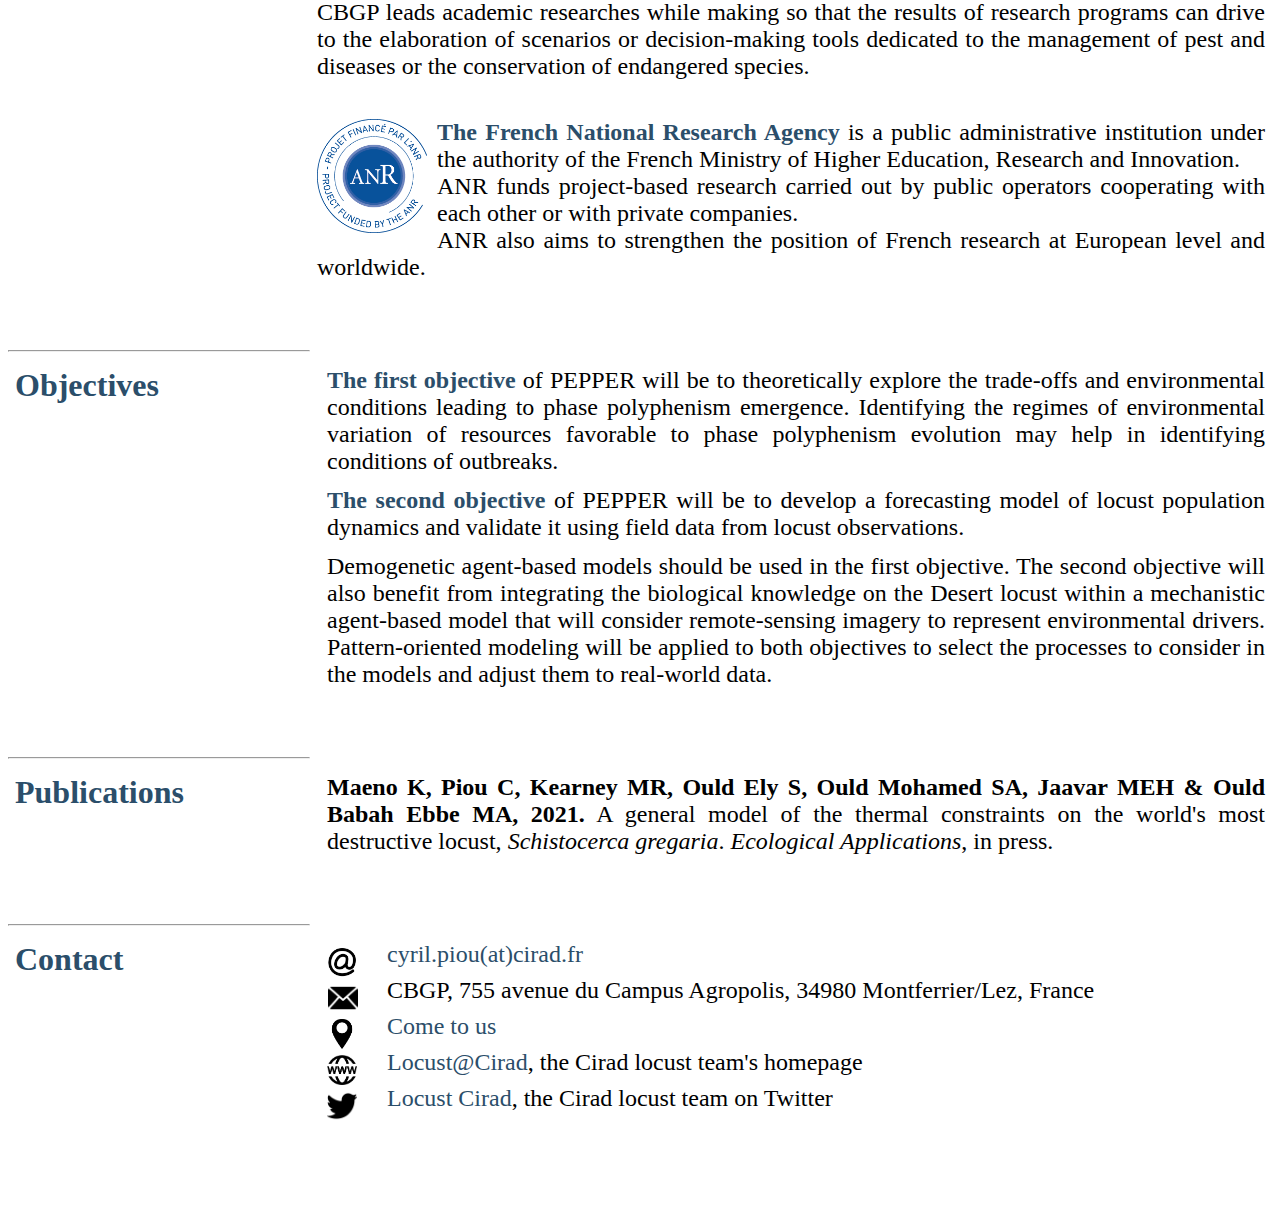
==== commit 6cc18399: "Add files via upload" ====
--- a/index.html
+++ b/index.html
@@ -60,7 +60,7 @@
 		<td><img src="images/CV.jpg" width="100" align="right" class="circle margegauche"><span class="txtbleu gras">Camille Vernier</span> joined us in September 2019 to prepare a doctoral thesis on the evolution of phase polyphenism using agent-based demogenetic models.</td>
 	</tr>
 	<tr>
-		<td><img src="images/buste.png" width="100" align="left" class="circle margedroite"><span class="txtbleu gras">Maeva Sorel</span> is a Plant protection engineer student. She did a 6 months internship at CBGP in 2020 and developped an agent-based model simulating desert locust swarm movements depending on winds and temperature.</td>
+		<td><img src="images/MS.jpg" width="100" align="left" class="circle margedroite"><span class="txtbleu gras">Maeva Sorel</span> is a Plant protection engineer student. She did a 6 months internship at CBGP in 2020 and developped an agent-based model simulating desert locust swarm movements depending on winds and temperature.</td>
 	</tr>
 	<tr>
 		<td><a href="http://j.p.rossi.free.fr/" target="_blank"><img src="images/JPR.jpg" border="0" width="100" align="right" class="circle margegauche"><b>Jean-Pierre Rossi</a></b> is a senior scientist. His research interests cover forest and crop entomology with a special focus on landscape and spatial dynamics of pests. He has been an avid R language user for circa 15 years.</td>
